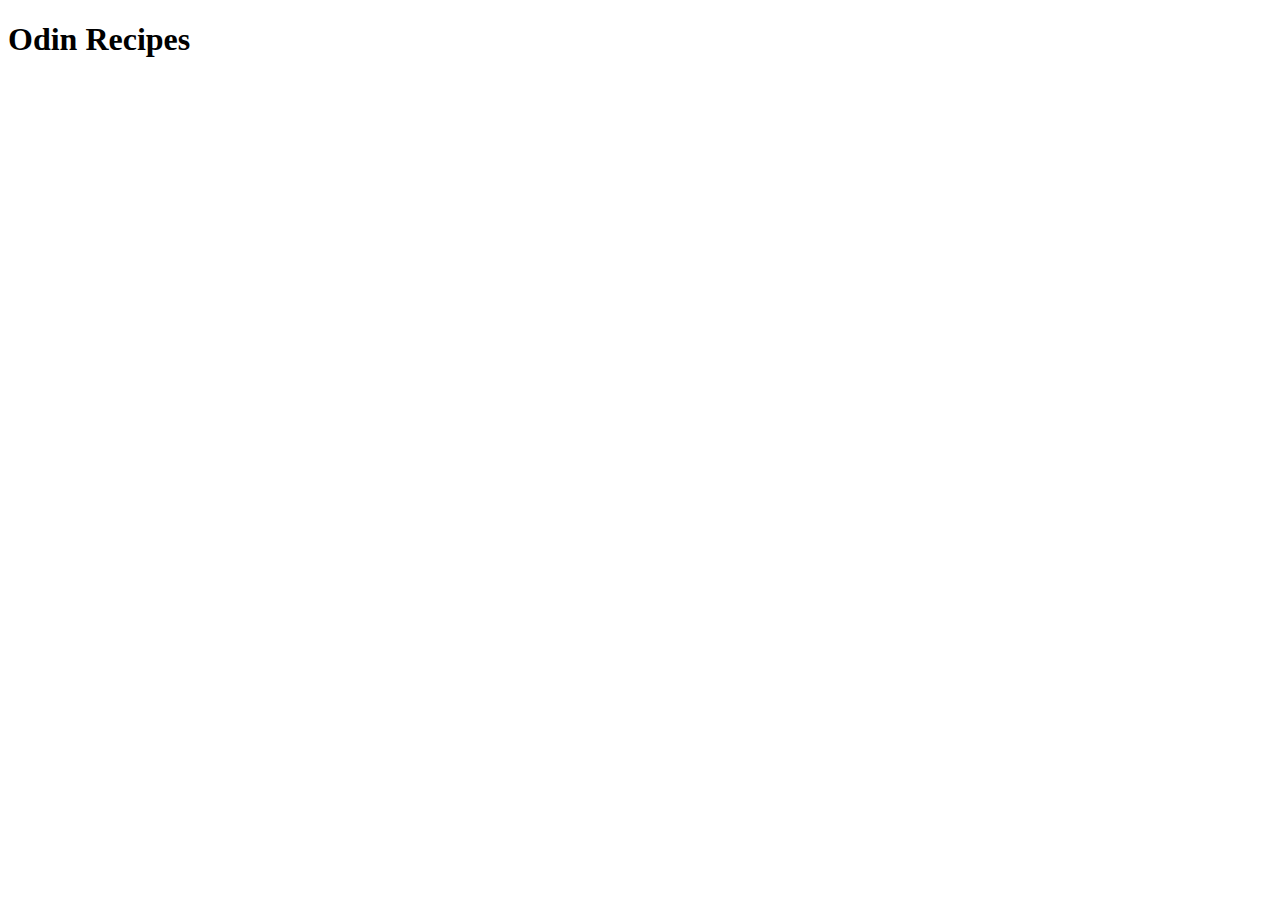
==== index.html @ b50884df "Iteration 1: Initial structure" ====
<!DOCTYPE html>
<html lang="en">
<head>
    <meta charset="UTF-8">
    <meta http-equiv="X-UA-Compatible" content="IE=edge">
    <meta name="viewport" content="width=device-width, initial-scale=1.0">
    <title>Document</title>
</head>
<body>
    <h1>Odin Recipes</h1>
</body>
</html>
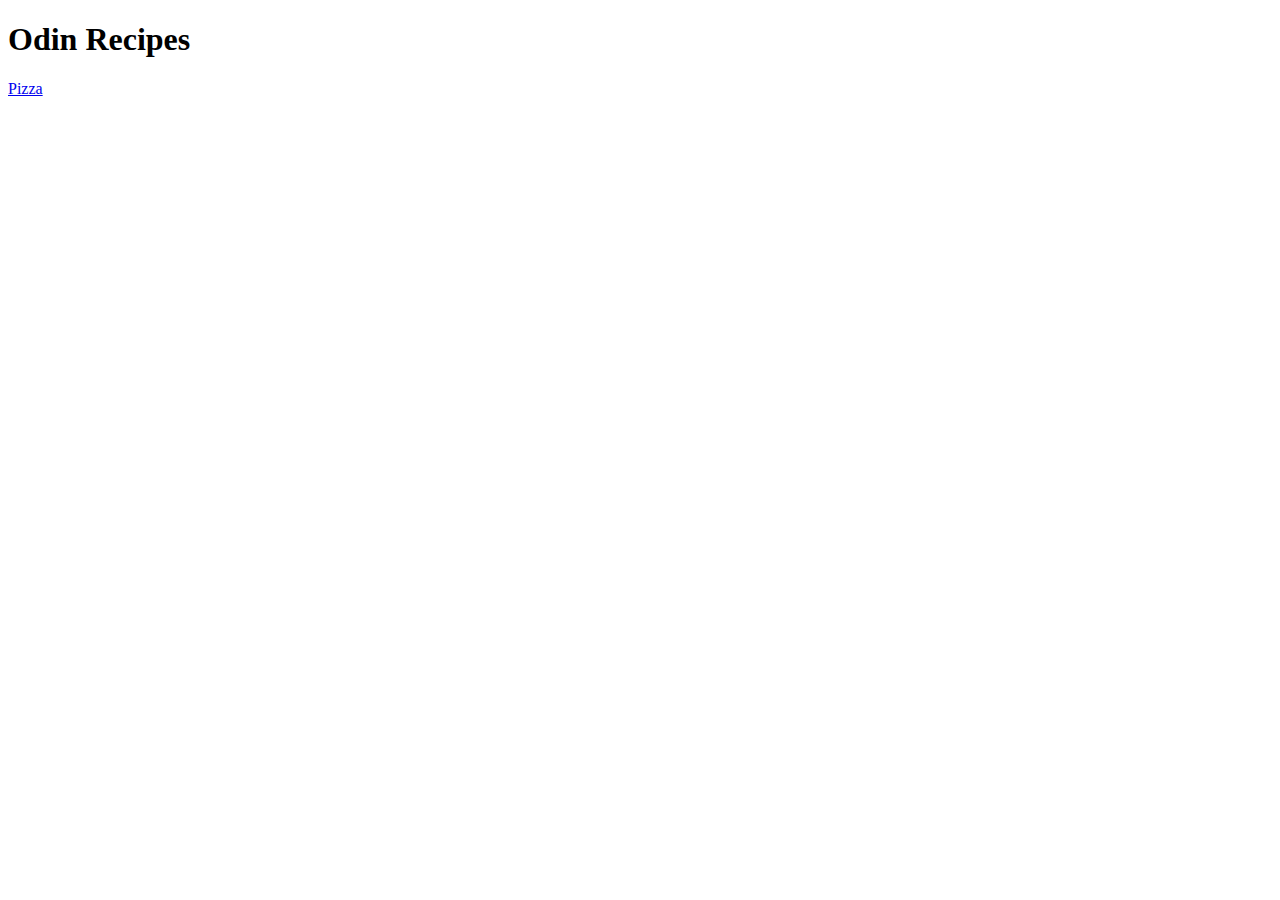
==== commit 2d760919: "Title changes and Alt attibude added" ====
--- a/index.html
+++ b/index.html
@@ -4,9 +4,11 @@
     <meta charset="UTF-8">
     <meta http-equiv="X-UA-Compatible" content="IE=edge">
     <meta name="viewport" content="width=device-width, initial-scale=1.0">
-    <title>Document</title>
+    <title>Odin Recipes</title>
 </head>
 <body>
     <h1>Odin Recipes</h1>
+    <a href="recipes/pizza.html">Pizza</a>
+    
 </body>
 </html>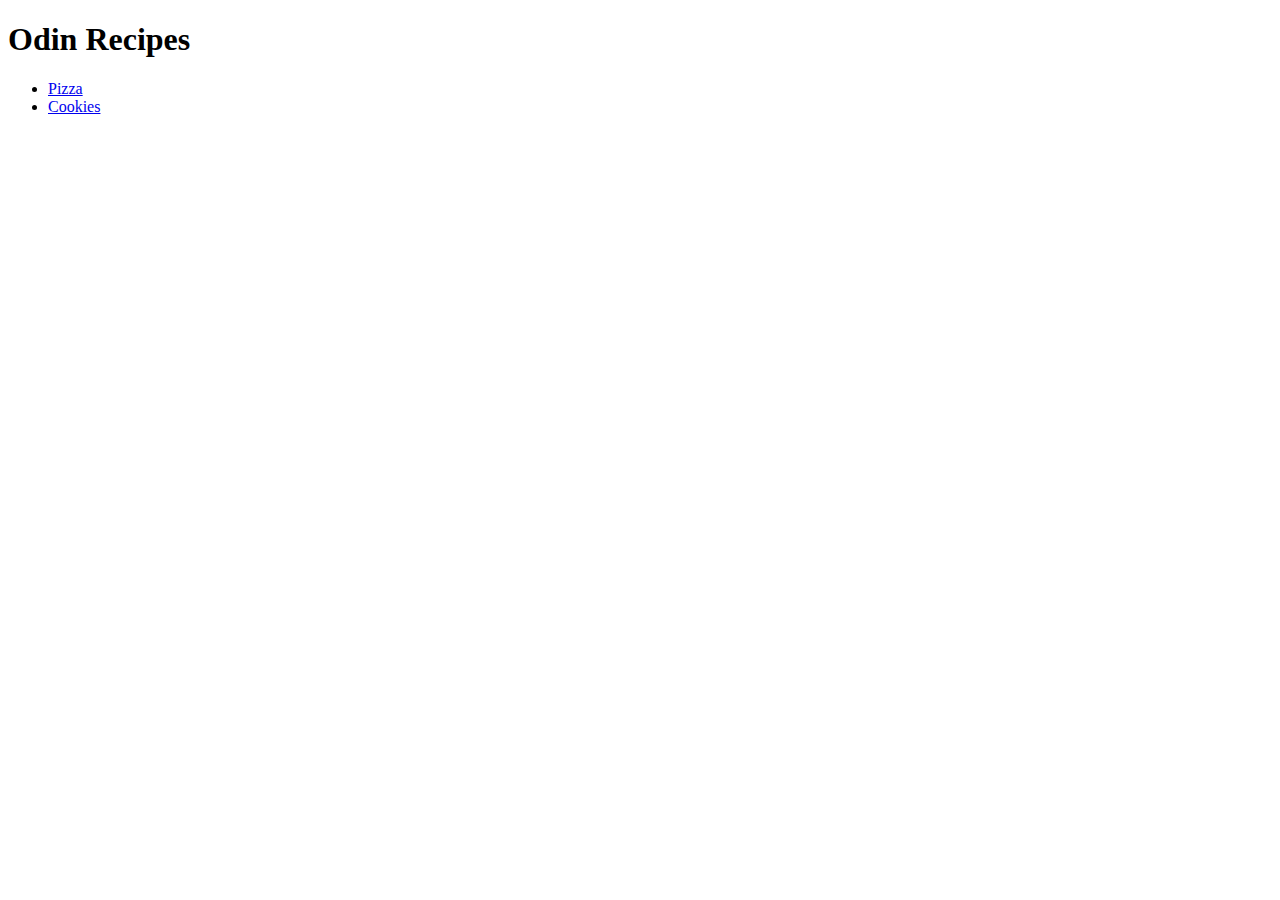
==== commit a871e2ba: "Added an list to index and added hamburguer recipe" ====
--- a/index.html
+++ b/index.html
@@ -8,7 +8,11 @@
 </head>
 <body>
     <h1>Odin Recipes</h1>
-    <a href="recipes/pizza.html">Pizza</a>
+    <ul>
+        <li><a href="recipes/pizza.html">Pizza</a></li>
+        <li><a href="recipes/cookies.html">Cookies</a></li>
+    </ul>
+    
     
 </body>
 </html>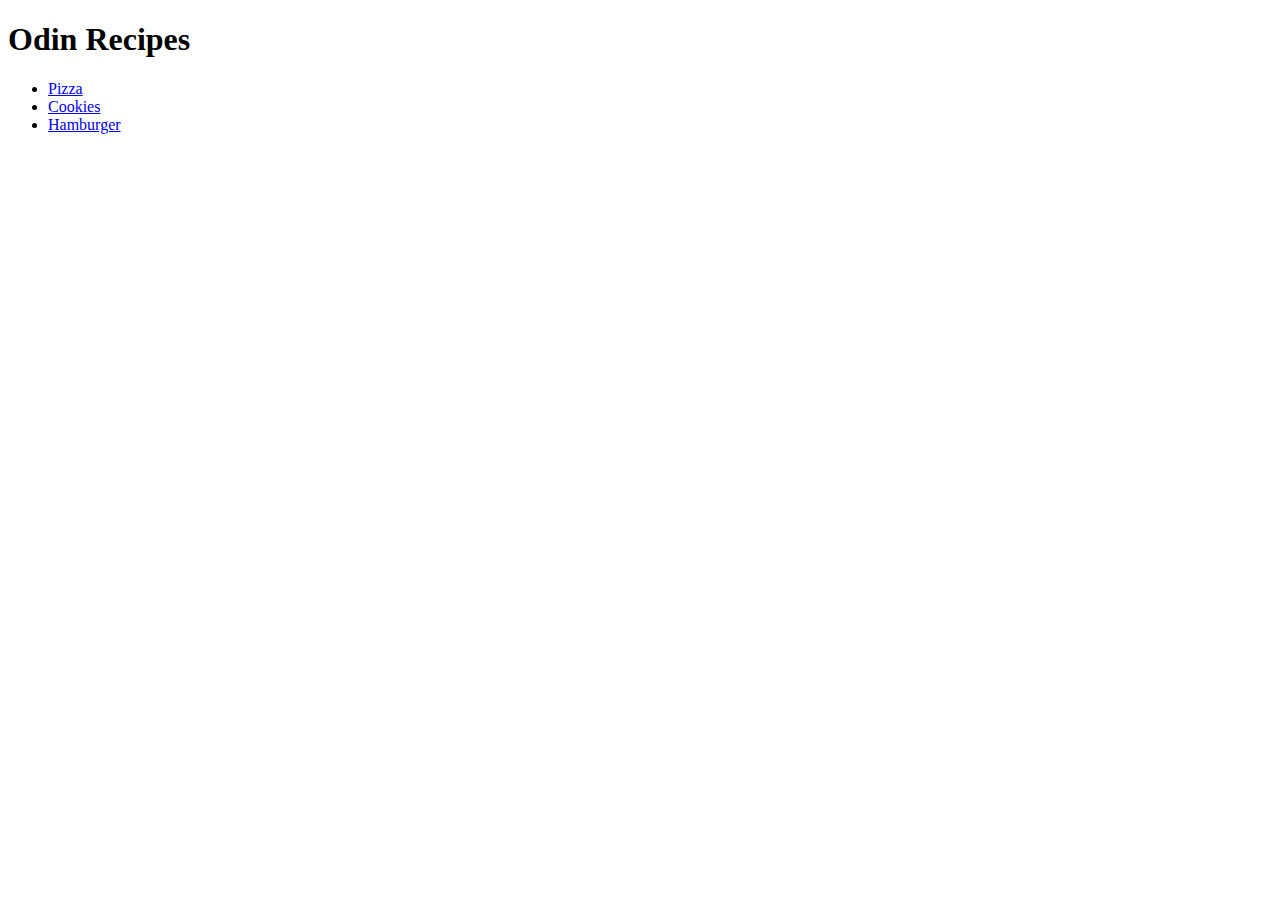
==== commit 77340d0f: "Added an item to the list" ====
--- a/index.html
+++ b/index.html
@@ -11,6 +11,7 @@
     <ul>
         <li><a href="recipes/pizza.html">Pizza</a></li>
         <li><a href="recipes/cookies.html">Cookies</a></li>
+        <li><a href="recipes/hamburguer.html">Hamburger</a></li>
     </ul>
     
     
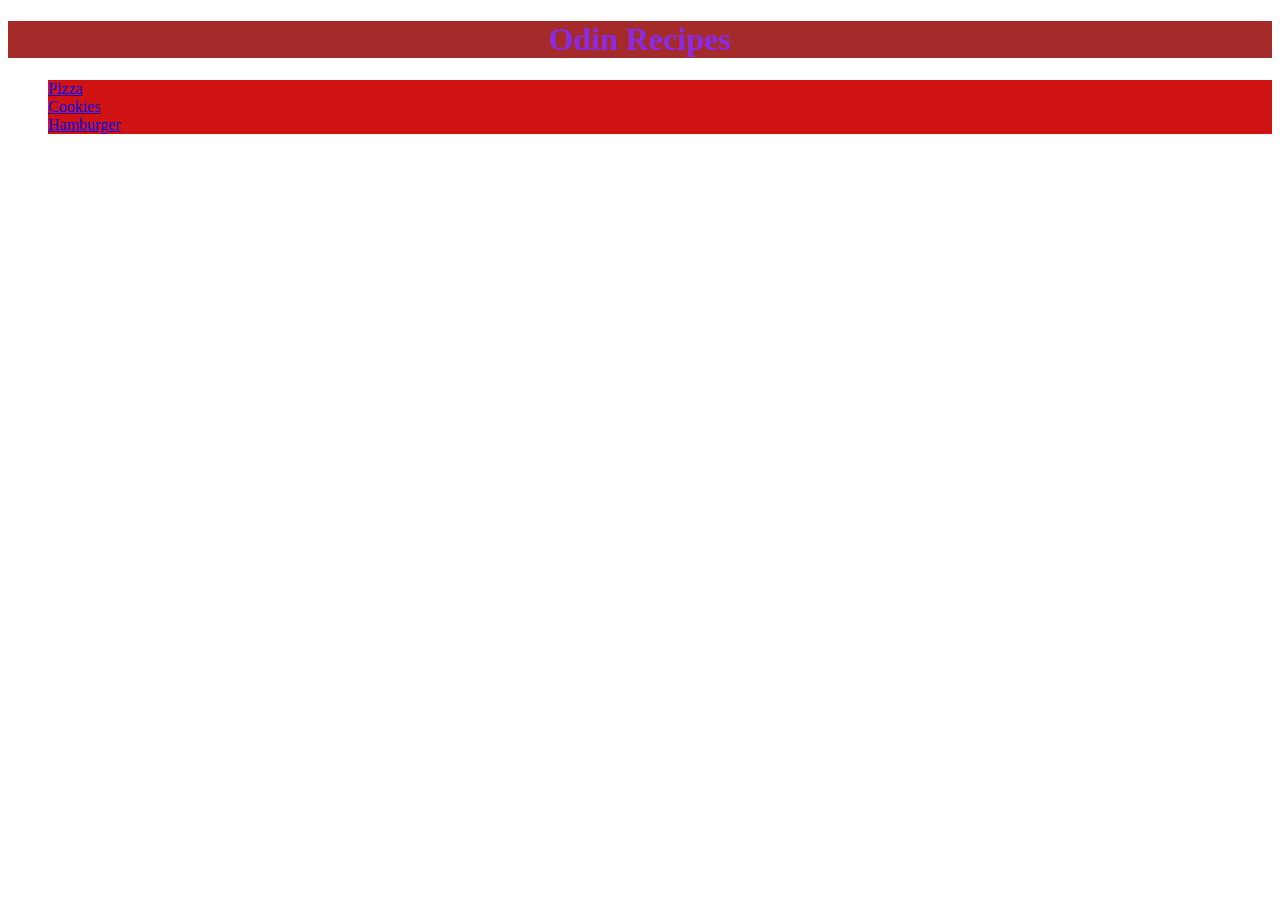
==== commit a8bae563: "Added some style to titles" ====
--- a/index.html
+++ b/index.html
@@ -5,13 +5,14 @@
     <meta http-equiv="X-UA-Compatible" content="IE=edge">
     <meta name="viewport" content="width=device-width, initial-scale=1.0">
     <title>Odin Recipes</title>
+    <link rel="stylesheet" href="styles.css">
 </head>
 <body>
-    <h1>Odin Recipes</h1>
+    <div><h1>Odin Recipes</h1></div>
     <ul>
-        <li><a href="recipes/pizza.html">Pizza</a></li>
-        <li><a href="recipes/cookies.html">Cookies</a></li>
-        <li><a href="recipes/hamburguer.html">Hamburger</a></li>
+        <li class="recipelist"><a href="recipes/pizza.html">Pizza</a></li>
+        <li class="recipelist"><a href="recipes/cookies.html">Cookies</a></li>
+        <li class="recipelist"><a href="recipes/hamburguer.html">Hamburger</a></li>
     </ul>
     
     
--- a/styles.css
+++ b/styles.css
@@ -0,0 +1,15 @@
+div {
+    color: blueviolet;
+    background-color: brown;
+    text-align: center;
+}
+.recipelist {
+    color: white;
+    background-color:rgb(209, 18, 18) ;
+}
+
+.recipename {
+    color: blue;
+    background-color: green;
+    text-align: center;
+}